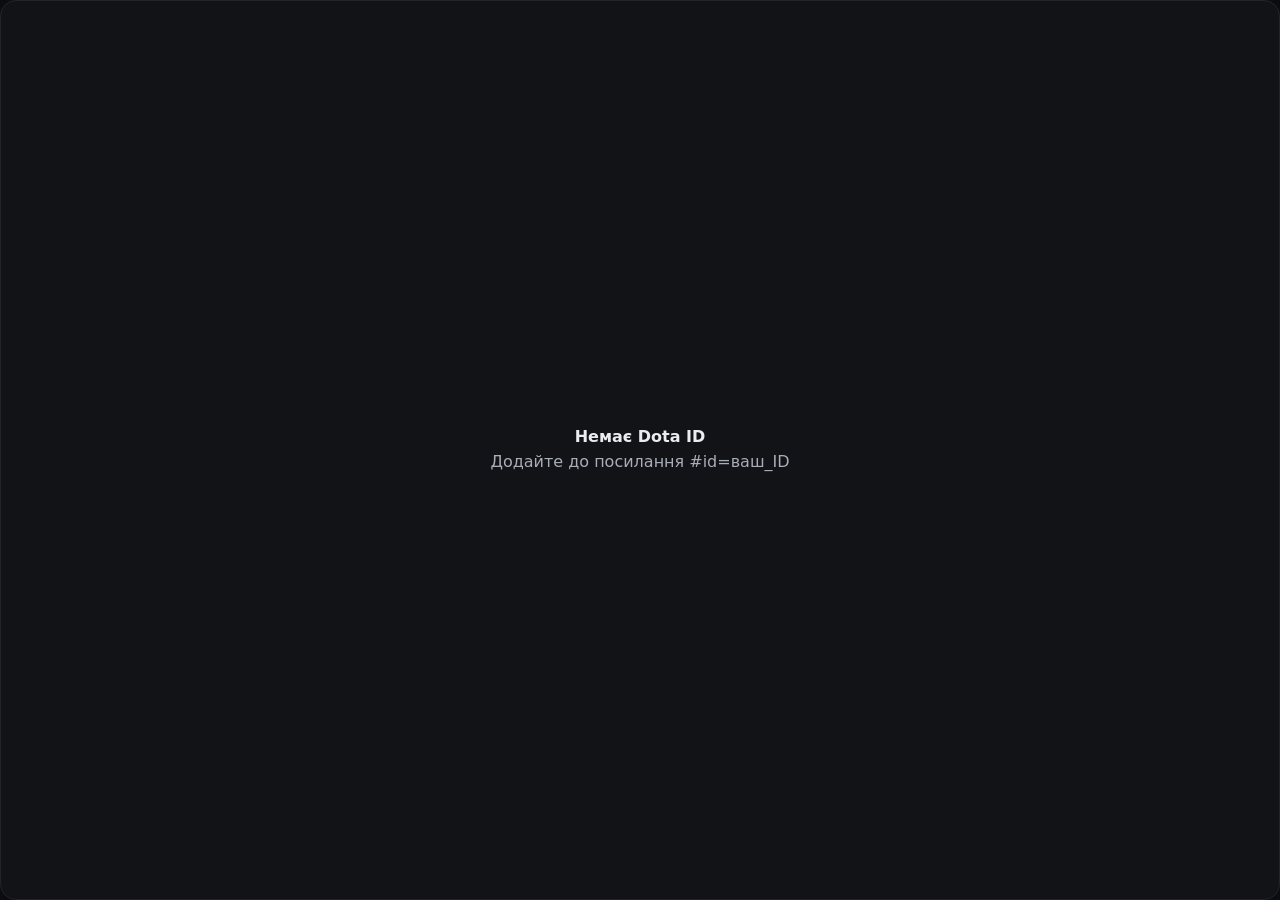
==== docs/mobile/widget.html @ d072e58f "mobile: home-screen widget for Android and iPhone - widget.html: compact page (win rate, form, last " ====
<!doctype html>
<html lang="uk">
<head>
<meta charset="utf-8">
<meta name="viewport" content="width=device-width, initial-scale=1">
<meta name="color-scheme" content="dark">
<meta name="referrer" content="no-referrer">
<meta name="robots" content="noindex">
<title>Мої ігри · віджет</title>
<link rel="icon" type="image/png" href="favicon.png">
<style>
  /* Компактна сторінка для програм-віджетів (Android): вміщається в будь-який розмір, без прокрутки. */
  :root { --bg:#0b0c0f; --panel:#111317; --border:#212429; --text:#ececf0; --muted:#858a96; --text2:#a9adb8;
          --ok:#4cc38a; --ok-text:#6fdca0; --bad:#f2555a; --bad-text:#ff8a8a; --accent:#cc4630; color-scheme:dark; }
  * { box-sizing:border-box; margin:0; }
  html, body { height:100%; background:var(--bg); color:var(--text); overflow:hidden; }
  body { font:clamp(11px, 3.6vw, 16px)/1.3 system-ui, -apple-system, "Segoe UI", Roboto, sans-serif; }
  a.w { display:flex; flex-direction:column; gap:.45em; height:100%; padding:.8em .9em; color:inherit; text-decoration:none;
        background:var(--panel); border:1px solid var(--border); border-radius:1em; }
  .top { display:flex; align-items:center; gap:.5em; min-width:0; }
  .nick { font-weight:700; white-space:nowrap; overflow:hidden; text-overflow:ellipsis; flex:1; min-width:0; }
  .medal { font-size:.78em; font-weight:650; color:var(--text2); white-space:nowrap; }
  .wr { display:flex; align-items:baseline; gap:.45em; }
  .wr b { font-size:2.2em; font-weight:800; line-height:1; }
  .wr span { color:var(--muted); font-size:.85em; }
  .good { color:var(--ok-text); } .badc { color:var(--bad-text); }
  .form { display:flex; gap:.25em; }
  .form i { flex:1; height:.75em; border-radius:.2em; background:#2b2e34; }
  .form i.w { background:var(--ok); } .form i.l { background:var(--bad); }
  .last { display:flex; align-items:center; gap:.55em; min-width:0; margin-top:auto; }
  .last img { width:3.6em; height:2em; border-radius:.3em; object-fit:cover; background:#1d2026; flex:none; }
  .last div { min-width:0; }
  .last .h { font-weight:600; white-space:nowrap; overflow:hidden; text-overflow:ellipsis; }
  .last .s { color:var(--muted); font-size:.82em; white-space:nowrap; overflow:hidden; text-overflow:ellipsis; }
  .foot { color:var(--muted); font-size:.7em; display:flex; justify-content:space-between; }
  .msg { margin:auto; text-align:center; color:var(--text2); }
  .msg b { display:block; color:var(--text); margin-bottom:.3em; }
  @media (max-height: 150px) { .last, .foot { display:none; } }
  @media (max-height: 95px) { .form { display:none; } }
</style>
</head>
<body>
<a class="w" id="w" href="./" target="_top"><div class="msg">Завантаження…</div></a>
<script>
'use strict';
// ID — лише з фрагмента (#id=…): програми-віджети мають власне сховище, тож посилання самодостатнє.
const API = 'https://api.opendota.com/api', CDN = 'https://cdn.cloudflare.steamstatic.com';
const RANKS = ['', 'Herald', 'Guardian', 'Crusader', 'Archon', 'Legend', 'Ancient', 'Divine', 'Immortal'];
const box = document.getElementById('w');
const esc = (s) => String(s ?? '').replace(/[&<>"']/g, (c) => ({ '&':'&amp;', '<':'&lt;', '>':'&gt;', '"':'&quot;', "'":'&#39;' }[c]));
const ls = { get(k) { try { return JSON.parse(localStorage.getItem(k)); } catch { return null; } },
             set(k, v) { try { localStorage.setItem(k, JSON.stringify(v)); } catch { /* немає сховища */ } } };

function accountId() {
  const m = location.hash.match(/id=(\d{1,20})/);
  if (!m) return null;
  let n = BigInt(m[1]);
  if (n >= 76561197960265728n) n -= 76561197960265728n;
  return n > 0n && n <= 4294967295n ? Number(n) : null;
}
const won = (m) => (m.player_slot < 128) === m.radiant_win;
function ago(unix) {
  const s = Date.now() / 1000 - unix;
  if (s < 3600) return `${Math.max(1, Math.round(s / 60))} хв тому`;
  if (s < 86400) return `${Math.round(s / 3600)} год тому`;
  const d = Math.round(s / 86400);
  return d === 1 ? 'вчора' : `${d} дн. тому`;
}
async function get(path) {
  const ctrl = new AbortController(); const t = setTimeout(() => ctrl.abort(), 30000);
  try {
    const r = await fetch(API + path, { signal: ctrl.signal });
    if (!r.ok) throw new Error(String(r.status));
    return await r.json();
  } finally { clearTimeout(t); }
}
async function heroes() {
  const c = ls.get('da_widget_heroes');
  if (c && Date.now() - c.ts < 7 * 86400000) return c.h;
  const all = await get('/constants/heroes');
  const h = {};
  for (const v of Object.values(all)) h[v.id] = [v.localized_name, v.img];
  ls.set('da_widget_heroes', { ts: Date.now(), h });
  return h;
}

function draw(d, stale) {
  const rt = d.rank_tier, tier = Math.floor((rt || 0) / 10), stars = (rt || 0) % 10;
  const medal = !rt ? '' : tier === 8 ? 'Immortal' : `${RANKS[tier] || ''} ${'★'.repeat(Math.min(stars, 5))}`;
  const total = d.wl.win + d.wl.lose, p = total ? Math.round(d.wl.win / total * 100) : 0;
  const cls = p >= 52 ? 'good' : p <= 47 ? 'badc' : '';
  const form = d.matches.slice(0, 10).map((m) => `<i class="${won(m) ? 'w' : 'l'}"></i>`).join('');
  const last = d.matches[0];
  const h = last && d.heroes[last.hero_id] || ['', ''];
  const t = new Date(d.ts);
  box.href = `./#id=${d.id}`;
  box.innerHTML = `
    <div class="top"><span class="nick">${esc(d.name)}</span><span class="medal">${esc(medal)}</span></div>
    <div class="wr"><b class="${cls}">${total ? p + '%' : '—'}</b><span>${total ? `${d.wl.win}В · ${d.wl.lose}П за ${total}` : 'немає ігор'}</span></div>
    <div class="form">${form}</div>
    ${last ? `<div class="last">${h[1] ? `<img src="${esc(CDN + h[1])}" alt="">` : ''}
      <div><div class="h ${won(last) ? 'good' : 'badc'}">${won(last) ? 'Перемога' : 'Поразка'} · ${esc(h[0])}</div>
      <div class="s">${last.kills}/${last.deaths}/${last.assists} · ${esc(ago(last.start_time))}</div></div></div>` : ''}
    <div class="foot"><span>${stale ? 'збережене · ' : ''}${t.toLocaleTimeString('uk-UA', { hour: '2-digit', minute: '2-digit' })}</span><span>OpenDota</span></div>`;
}

function message(title, text) {
  box.innerHTML = `<div class="msg"><b>${esc(title)}</b>${esc(text)}</div>`;
}

async function main() {
  const id = accountId();
  if (!id) return message('Немає Dota ID', 'Додайте до посилання #id=ваш_ID');
  const key = `da_widget_${id}`;
  try {
    const [player, wl, matches, hs] = await Promise.all([
      get(`/players/${id}`), get(`/players/${id}/wl?limit=20`), get(`/players/${id}/matches?limit=10`), heroes()]);
    if (!player.profile) return message('Гравця не знайдено', `OpenDota не знає ID ${id}`);
    const d = { id, ts: Date.now(), name: player.profile.personaname || `Гравець ${id}`, rank_tier: player.rank_tier,
                wl, matches, heroes: hs };
    ls.set(key, { ...d, heroes: undefined });
    draw(d, false);
  } catch {
    const c = ls.get(key), hs = ls.get('da_widget_heroes');
    if (c) return draw({ ...c, heroes: (hs && hs.h) || {} }, true);
    message('OpenDota не відповідає', 'Спробуйте оновити віджет пізніше');
  }
}
main();
</script>
</body>
</html>
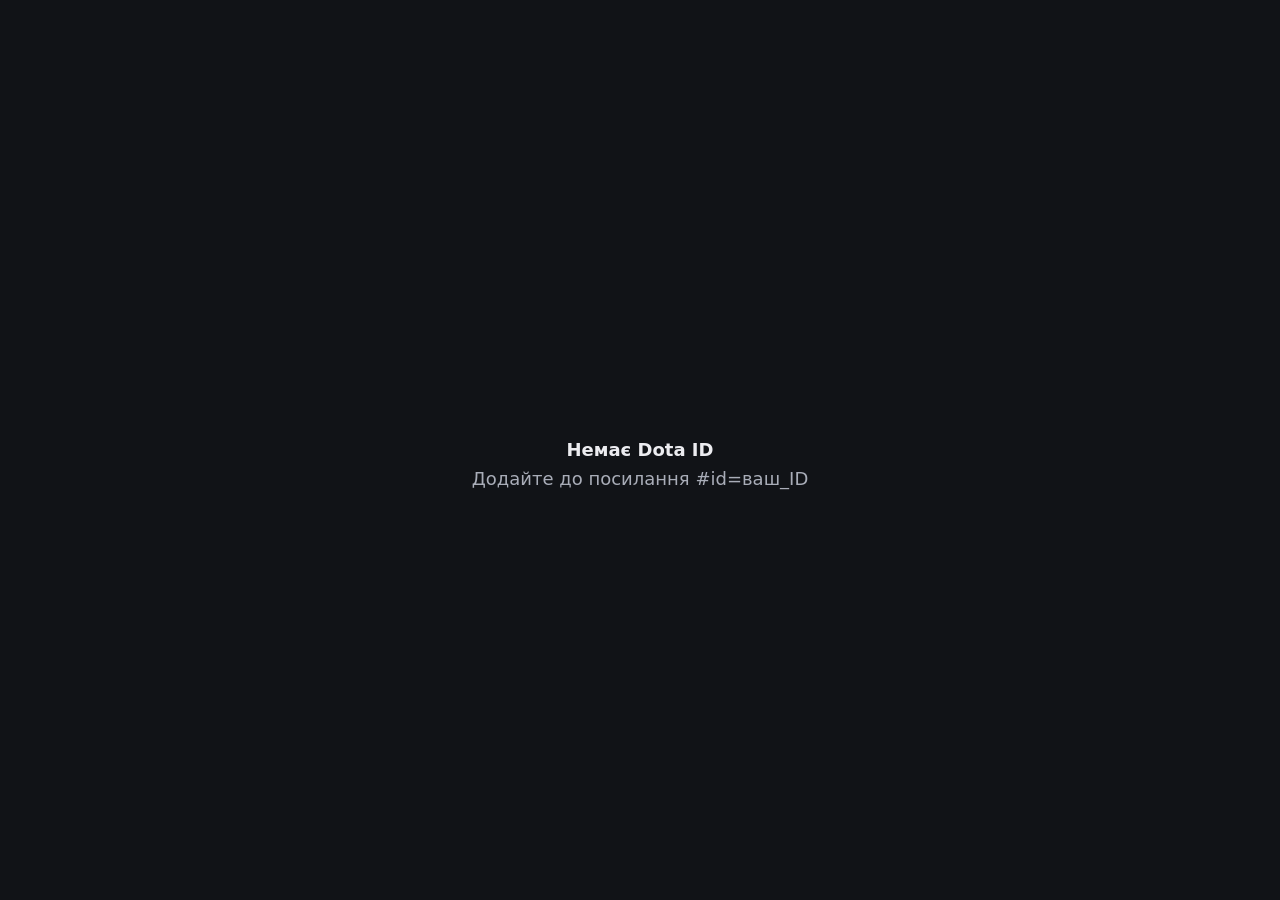
==== commit 26fb1811: "mobile: widget layout that fits the host app's top bar and any height - #…&top=0..60 leaves room for" ====
--- a/docs/mobile/widget.html
+++ b/docs/mobile/widget.html
@@ -9,54 +9,82 @@
 <title>Мої ігри · віджет</title>
 <link rel="icon" type="image/png" href="favicon.png">
 <style>
-  /* Компактна сторінка для програм-віджетів (Android): вміщається в будь-який розмір, без прокрутки. */
+  /* Сторінка для програм-віджетів (Android: WebsiteWidget, AnyWidget). Без прокрутки, заповнює будь-який розмір.
+     Програма-посередник кладе зверху власну смугу (дата, «Available in …») — під неї лишаємо порожній відступ --top,
+     який задає параметр #…&top=0..60 (типово 30 px). */
   :root { --bg:#0b0c0f; --panel:#111317; --border:#212429; --text:#ececf0; --muted:#858a96; --text2:#a9adb8;
-          --ok:#4cc38a; --ok-text:#6fdca0; --bad:#f2555a; --bad-text:#ff8a8a; --accent:#cc4630; color-scheme:dark; }
+          --ok:#4cc38a; --ok-text:#6fdca0; --bad:#f2555a; --bad-text:#ff8a8a; --accent:#cc4630; color-scheme:dark;
+          --top:30px; }
   * { box-sizing:border-box; margin:0; }
-  html, body { height:100%; background:var(--bg); color:var(--text); overflow:hidden; }
-  body { font:clamp(11px, 3.6vw, 16px)/1.3 system-ui, -apple-system, "Segoe UI", Roboto, sans-serif; }
-  a.w { display:flex; flex-direction:column; gap:.45em; height:100%; padding:.8em .9em; color:inherit; text-decoration:none;
-        background:var(--panel); border:1px solid var(--border); border-radius:1em; }
-  .top { display:flex; align-items:center; gap:.5em; min-width:0; }
-  .nick { font-weight:700; white-space:nowrap; overflow:hidden; text-overflow:ellipsis; flex:1; min-width:0; }
-  .medal { font-size:.78em; font-weight:650; color:var(--text2); white-space:nowrap; }
-  .wr { display:flex; align-items:baseline; gap:.45em; }
-  .wr b { font-size:2.2em; font-weight:800; line-height:1; }
-  .wr span { color:var(--muted); font-size:.85em; }
+  html, body { height:100%; background:var(--panel); color:var(--text); overflow:hidden; }
+  body { font:clamp(12px, min(4.2vw, 5.5vh), 18px)/1.3 system-ui, -apple-system, "Segoe UI", Roboto, sans-serif; }
+  a.w { display:flex; flex-direction:column; gap:.5em; height:100%; color:inherit; text-decoration:none;
+        padding:calc(var(--top) + .45em) .75em .5em; }
+
+  .head { display:flex; align-items:center; gap:.6em; min-width:0; }
+  .head > b { font-size:2.4em; font-weight:800; line-height:1; letter-spacing:-.02em; flex:none; }
+  .head .meta { display:flex; flex-direction:column; min-width:0; gap:.1em; }
+  .head .meta > * { white-space:nowrap; overflow:hidden; text-overflow:ellipsis; }
+  .medal { font-weight:700; color:var(--text); }
+  .medal .st { color:#e7b84a; letter-spacing:-.05em; }
+  .rec { color:var(--muted); font-size:.85em; }
   .good { color:var(--ok-text); } .badc { color:var(--bad-text); }
-  .form { display:flex; gap:.25em; }
-  .form i { flex:1; height:.75em; border-radius:.2em; background:#2b2e34; }
+
+  .form { display:flex; gap:.22em; flex:none; }
+  .form i { flex:1; height:.6em; border-radius:.15em; background:#2b2e34; }
   .form i.w { background:var(--ok); } .form i.l { background:var(--bad); }
-  .last { display:flex; align-items:center; gap:.55em; min-width:0; margin-top:auto; }
-  .last img { width:3.6em; height:2em; border-radius:.3em; object-fit:cover; background:#1d2026; flex:none; }
-  .last div { min-width:0; }
-  .last .h { font-weight:600; white-space:nowrap; overflow:hidden; text-overflow:ellipsis; }
-  .last .s { color:var(--muted); font-size:.82em; white-space:nowrap; overflow:hidden; text-overflow:ellipsis; }
-  .foot { color:var(--muted); font-size:.7em; display:flex; justify-content:space-between; }
-  .msg { margin:auto; text-align:center; color:var(--text2); }
+
+  /* Останні ігри: стільки рядків, скільки вміщається (решту ховає fit()); залишок висоти — рівно між рядками. */
+  .games { flex:1; min-height:0; overflow:hidden; display:flex; flex-direction:column; justify-content:space-between; }
+  .g { display:flex; align-items:center; gap:.55em; min-width:0; padding-left:.45em; border-left:.18em solid var(--bad); }
+  .g.win { border-left-color:var(--ok); }
+  .g img { width:3.2em; height:1.8em; border-radius:.25em; object-fit:cover; background:#1d2026; flex:none; }
+  .g .t { min-width:0; flex:1; }
+  .g .h, .g .s { white-space:nowrap; overflow:hidden; text-overflow:ellipsis; }
+  .g .h { font-weight:650; }
+  .g .s { color:var(--muted); font-size:.82em; }
+  .g .s b { color:var(--text2); font-weight:600; }
+  .g[hidden] { display:none; }
+
+  .foot { color:var(--muted); font-size:.72em; display:flex; gap:.6em; justify-content:space-between; flex:none; min-width:0; }
+  .foot .nick { color:var(--text2); font-weight:600; white-space:nowrap; overflow:hidden; text-overflow:ellipsis; min-width:0; }
+  .foot .upd { white-space:nowrap; flex:none; }
+
+  .msg { margin:auto; text-align:center; color:var(--text2); padding:0 .4em; }
   .msg b { display:block; color:var(--text); margin-bottom:.3em; }
-  @media (max-height: 150px) { .last, .foot { display:none; } }
-  @media (max-height: 95px) { .form { display:none; } }
+
+  /* Маленька висота (2×1, 4×1): лише вінрейт і форма. */
+  @media (max-height: 150px) { .games, .foot { display:none; } .head > b { font-size:2.1em; } }
+  @media (max-height: 100px) { .form { display:none; } }
+  /* Велика висота: трохи більші рядки ігор. */
+  @media (min-height: 260px) { .g img { width:3.6em; height:2em; } .head > b { font-size:2.7em; } }
 </style>
 </head>
 <body>
 <a class="w" id="w" href="./" target="_top"><div class="msg">Завантаження…</div></a>
 <script>
 'use strict';
-// ID — лише з фрагмента (#id=…): програми-віджети мають власне сховище, тож посилання самодостатнє.
+// Параметри — лише з фрагмента (#id=…&top=…): програми-віджети мають власне сховище, тож посилання самодостатнє,
+// а фрагмент не йде на сервер.
 const API = 'https://api.opendota.com/api', CDN = 'https://cdn.cloudflare.steamstatic.com';
 const RANKS = ['', 'Herald', 'Guardian', 'Crusader', 'Archon', 'Legend', 'Ancient', 'Divine', 'Immortal'];
 const box = document.getElementById('w');
 const esc = (s) => String(s ?? '').replace(/[&<>"']/g, (c) => ({ '&':'&amp;', '<':'&lt;', '>':'&gt;', '"':'&quot;', "'":'&#39;' }[c]));
 const ls = { get(k) { try { return JSON.parse(localStorage.getItem(k)); } catch { return null; } },
              set(k, v) { try { localStorage.setItem(k, JSON.stringify(v)); } catch { /* немає сховища */ } } };
+const hashParam = (name) => (location.hash.match(new RegExp(`[#&]${name}=([^&]*)`)) || [])[1];
 
 function accountId() {
-  const m = location.hash.match(/id=(\d{1,20})/);
+  const m = (hashParam('id') || '').match(/^\d{1,20}$/);
   if (!m) return null;
-  let n = BigInt(m[1]);
+  let n = BigInt(m[0]);
   if (n >= 76561197960265728n) n -= 76561197960265728n;
   return n > 0n && n <= 4294967295n ? Number(n) : null;
+}
+function applyTop() {
+  const v = hashParam('top');
+  const n = v != null && /^\d{1,3}$/.test(v) ? Math.min(60, Number(v)) : 30;
+  document.documentElement.style.setProperty('--top', `${n}px`);
 }
 const won = (m) => (m.player_slot < 128) === m.radiant_win;
 function ago(unix) {
@@ -84,24 +112,42 @@
   return h;
 }
 
+function gameRow(m, heroes) {
+  const h = heroes[m.hero_id] || ['', ''], w = won(m);
+  return `<div class="g${w ? ' win' : ''}">${h[1] ? `<img src="${esc(CDN + h[1])}" alt="">` : '<img alt="">'}
+    <div class="t"><div class="h ${w ? 'good' : 'badc'}">${w ? 'Перемога' : 'Поразка'}${h[0] ? ` · ${esc(h[0])}` : ''}</div>
+    <div class="s"><b>${m.kills}/${m.deaths}/${m.assists}</b> · ${esc(ago(m.start_time))}</div></div></div>`;
+}
+
+// Показує стільки ігор, скільки вміщається повністю; решту ховає (без обрізаних рядків).
+function fit() {
+  const list = box.querySelector('.games');
+  if (!list) return;
+  const rows = [...list.children];
+  rows.forEach((r) => { r.hidden = false; });
+  list.style.justifyContent = 'flex-start';
+  const limit = list.getBoundingClientRect().bottom + 0.5;
+  for (const r of rows) r.hidden = r.getBoundingClientRect().bottom > limit;
+  list.style.justifyContent = '';
+}
+
 function draw(d, stale) {
   const rt = d.rank_tier, tier = Math.floor((rt || 0) / 10), stars = (rt || 0) % 10;
-  const medal = !rt ? '' : tier === 8 ? 'Immortal' : `${RANKS[tier] || ''} ${'★'.repeat(Math.min(stars, 5))}`;
+  const medal = !rt ? '' : tier === 8 ? 'Immortal'
+    : `${esc(RANKS[tier] || '')} <span class="st">${'★'.repeat(Math.min(stars, 5))}</span>`;
   const total = d.wl.win + d.wl.lose, p = total ? Math.round(d.wl.win / total * 100) : 0;
   const cls = p >= 52 ? 'good' : p <= 47 ? 'badc' : '';
   const form = d.matches.slice(0, 10).map((m) => `<i class="${won(m) ? 'w' : 'l'}"></i>`).join('');
-  const last = d.matches[0];
-  const h = last && d.heroes[last.hero_id] || ['', ''];
-  const t = new Date(d.ts);
+  const t = new Date(d.ts).toLocaleTimeString('uk-UA', { hour: '2-digit', minute: '2-digit' });
   box.href = `./#id=${d.id}`;
   box.innerHTML = `
-    <div class="top"><span class="nick">${esc(d.name)}</span><span class="medal">${esc(medal)}</span></div>
-    <div class="wr"><b class="${cls}">${total ? p + '%' : '—'}</b><span>${total ? `${d.wl.win}В · ${d.wl.lose}П за ${total}` : 'немає ігор'}</span></div>
-    <div class="form">${form}</div>
-    ${last ? `<div class="last">${h[1] ? `<img src="${esc(CDN + h[1])}" alt="">` : ''}
-      <div><div class="h ${won(last) ? 'good' : 'badc'}">${won(last) ? 'Перемога' : 'Поразка'} · ${esc(h[0])}</div>
-      <div class="s">${last.kills}/${last.deaths}/${last.assists} · ${esc(ago(last.start_time))}</div></div></div>` : ''}
-    <div class="foot"><span>${stale ? 'збережене · ' : ''}${t.toLocaleTimeString('uk-UA', { hour: '2-digit', minute: '2-digit' })}</span><span>OpenDota</span></div>`;
+    <div class="head"><b class="${cls}">${total ? p + '%' : '—'}</b>
+      <div class="meta">${medal ? `<span class="medal">${medal}</span>` : ''}
+        <span class="rec">${total ? `${d.wl.win}В · ${d.wl.lose}П за ${total}` : 'немає ігор'}</span></div></div>
+    ${form ? `<div class="form">${form}</div>` : ''}
+    <div class="games">${d.matches.slice(0, 10).map((m) => gameRow(m, d.heroes)).join('')}</div>
+    <div class="foot"><span class="nick">${esc(d.name)}</span><span class="upd">${stale ? 'збережене · ' : ''}${t}</span></div>`;
+  fit();
 }
 
 function message(title, text) {
@@ -126,6 +172,9 @@
     message('OpenDota не відповідає', 'Спробуйте оновити віджет пізніше');
   }
 }
+applyTop();
+addEventListener('resize', fit);
+addEventListener('hashchange', () => { applyTop(); fit(); });
 main();
 </script>
 </body>
